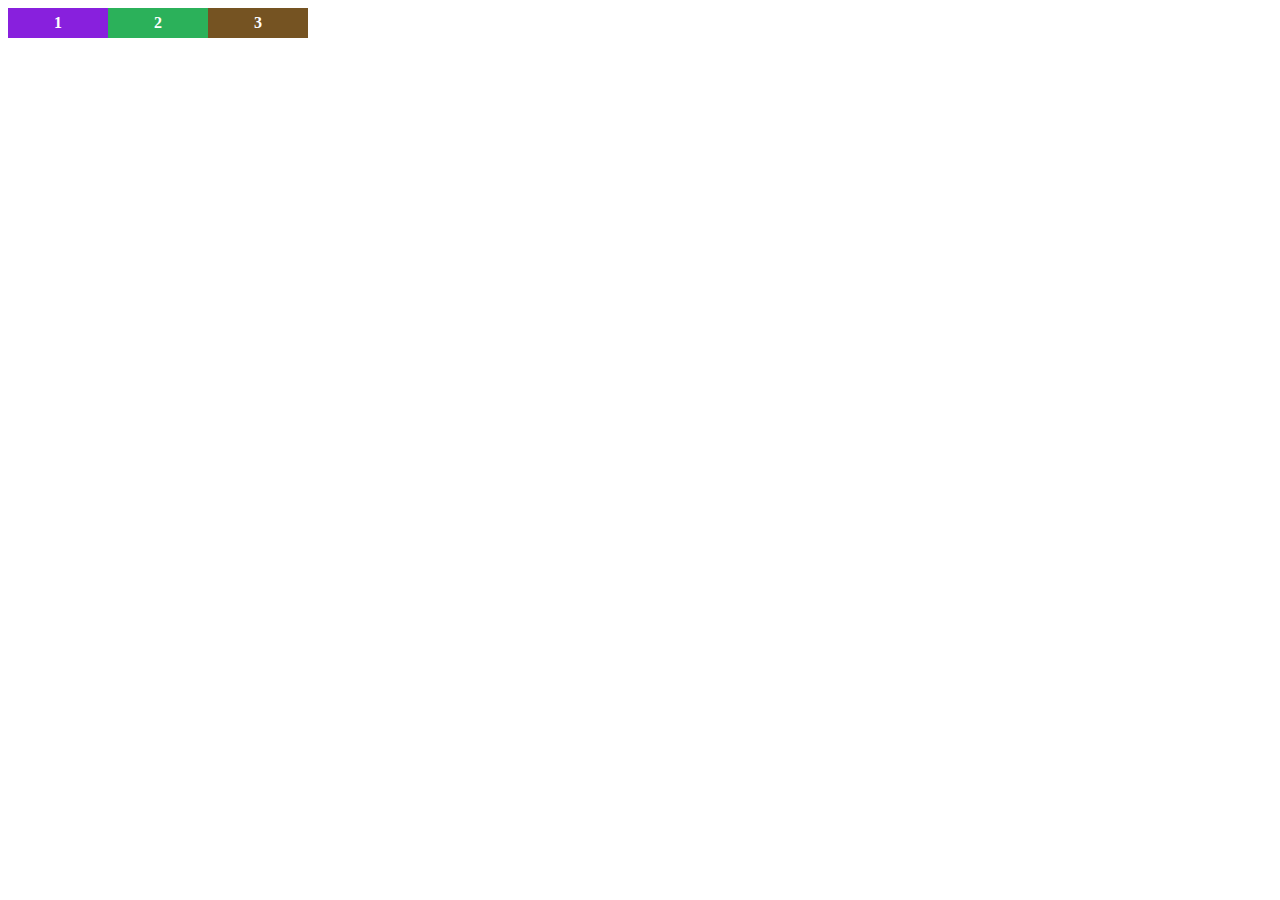
==== flexbox.html @ a18aae0e "flexbox" ====
<!DOCTYPE html>
<html lang="en">

<head>
    <meta charset="UTF-8">
    <meta http-equiv="X-UA-Compatible" content="IE=edge">
    <meta name="viewport" content="width=device-width, initial-scale=1.0">
    <title>Document</title>
    <style>
        .flexbox {
            display: flex;
            height: 60px;
            width: 300px;
        }

        .box {
            color: #fff;
            display: block;
            flex: auto;
            font-weight: bold;
            height: 30px;
            line-height: 30px;
            text-align: center;
        }

        .one {
            background-color: #8820dd;
        }

        .two {
            background-color: #2bb15a;
        }

        .three {
            background-color: #755322;
        }
    </style>
</head>

<body>
    <div class="flexbox">
        <span class="box one">1</span>
        <span class="box two">2</span>
        <span class="box three">3</span>
    </div>
</body>

</html>
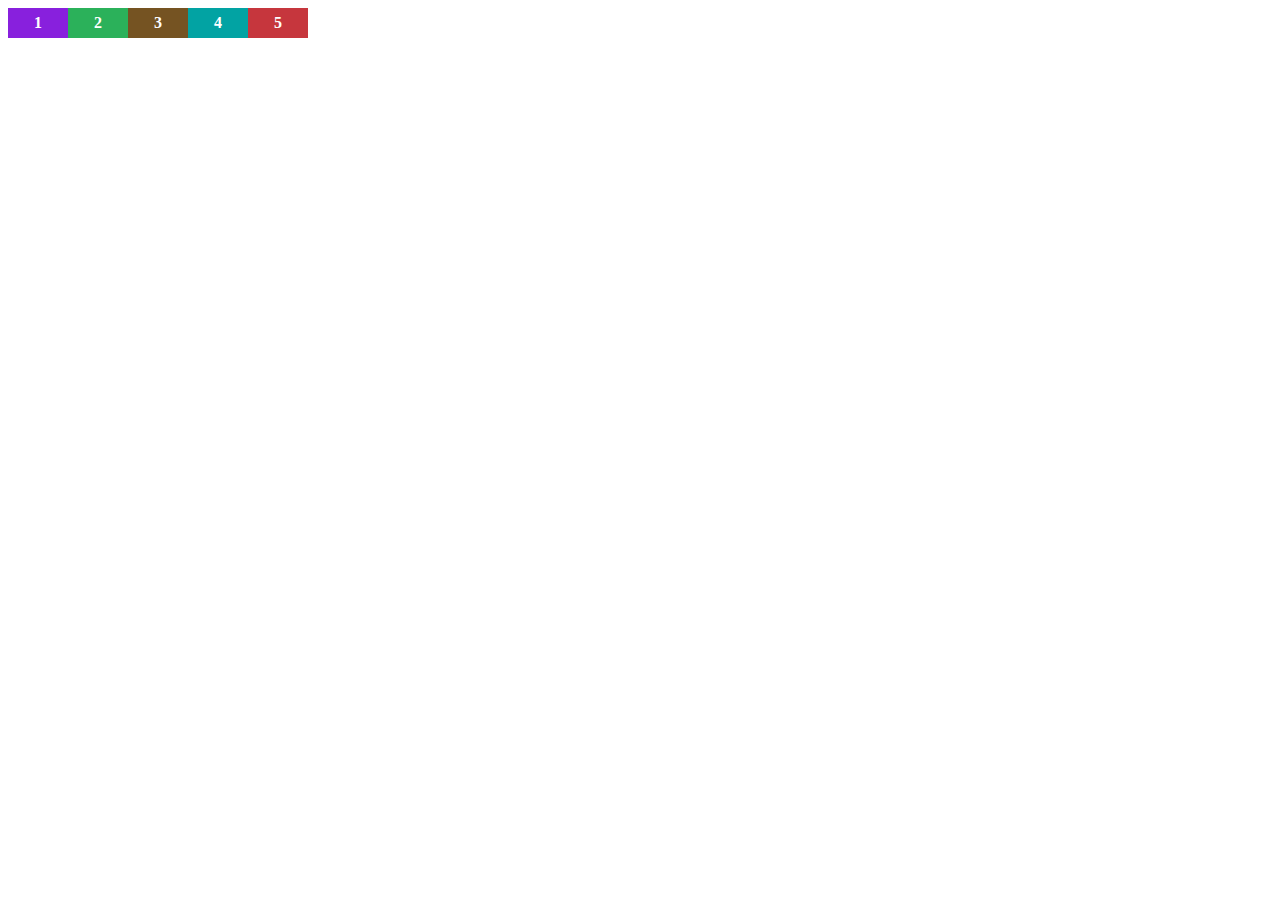
==== commit 943c8eeb: "+ colunas" ====
--- a/flexbox.html
+++ b/flexbox.html
@@ -34,6 +34,14 @@
         .three {
             background-color: #755322;
         }
+        
+        .four {
+            background-color: #02a3a3;
+        }
+
+        .five {
+            background-color: #c6363d;
+        }
     </style>
 </head>
 
@@ -42,6 +50,8 @@
         <span class="box one">1</span>
         <span class="box two">2</span>
         <span class="box three">3</span>
+        <span class="box four">4</span>
+        <span class="box five">5</span> 
     </div>
 </body>
 
